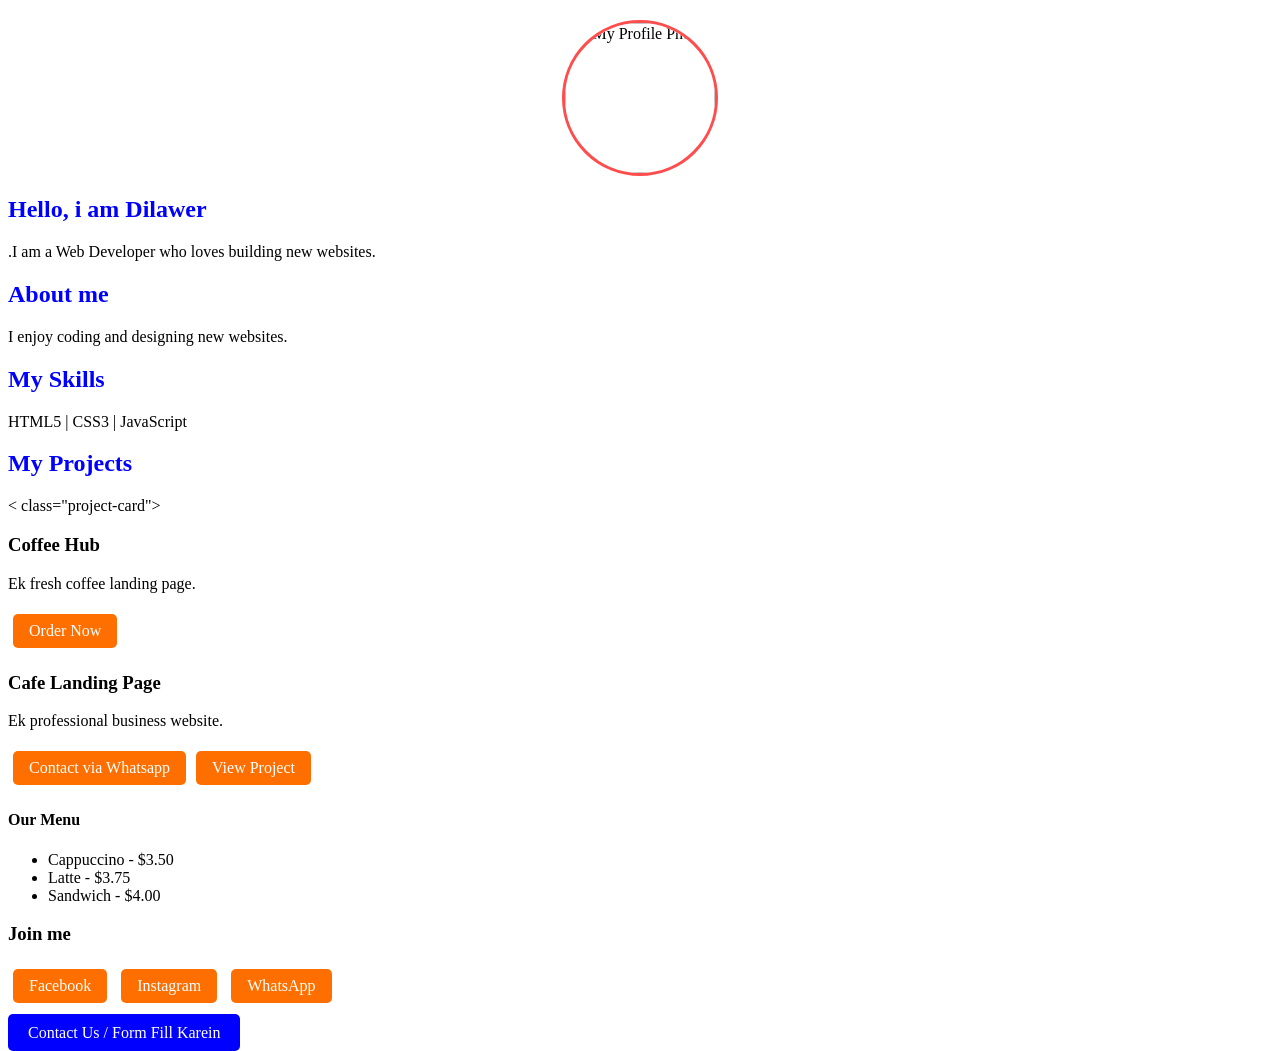
==== index.html @ 37685847 "Update index.html" ====
<html lang="en">
<head>
    <meta charset="UTF-8">
    <title>Dilawer Portfolio</title>
    <meta name="viewport" content="width=device-width, initial-scale=1.0">
      <link rel="icon" href="design-logo.png" type="image/png">
    <style>
        
    
body {
    background-image: url("https://images.unsplash.com/photo-1507525428034-b723cf961d3e");
    background-size: cover;
    background-repeat: no-repeat;
    background-position: center;
}


        .projects-container {
            display: flex;
            flex-wrap: wrap;
            gap: 20px;
            justify-content: center;
            margin-top: 20px;
        }
        .project-card {
            border: 1px solid #ddd;
            padding: 20px;
            border-radius: 10px;
            width: 300px;
            background: #fff;
            text-align: center;
            min-height: 300px; /* Cards ki height barabar karne ke liye */
        }
        .btn-orange {
            background-color: #FF6F00 !important;
            color: white !important;
            padding: 8px 16px;
            text-decoration: none;
            border-radius: 5px;
            display: inline-block;
            margin: 5px;
        } 
       #rakha { 
           text_aling: center;
           color:blue;
           fount_weight:200;}
        .c1 {
    text-align: center;
    margin: 20px 0;
}
.profile-img {
    width: 150px;
    height: 150px;
    border-radius: 50%;
    object-fit: cover  zoom; 
    border: 3px solid #ff4d4d; /* Optional: down*/
}
 .about-section {
    background: white;
    max-width: 400px;
    margin: 30px auto;
    padding: 20px;
    border-radius: 15px;
    box-shadow: 0 4px 8px rgba(0,0,0,0.1);
   }   
        
        
    </style>
</head> <body/>
        <body>
            
         <section  class="about_section"> <p class="c1">
    <img src="https://raw.githubusercontent.com/sawaizkhan264-pixel/my-portfolio/main/1761150014281.jpg" alt="My Profile Photo" alt="My Profile Photo" class="profile-img">
            </p> </body>
    

     <h1><body><span id="rakha">Hello, i am Dilawer</span> </body> </h1>
    <p>.I am a Web Developer who loves building new websites.</p>
         </section>

    <h2><span id="rakha">About me </span></h2>
    <p>I enjoy coding and designing new websites.</p>

    <h2><span id="rakha">My Skills</span></h2>
    <p>HTML5 | CSS3 | JavaScript</p>
<h2><span id="rakha">My Projects </span></h2>
<!-- Coffee Hub Section -->
< class="project-card">
    <h3>Coffee Hub</h3>
    <p>Ek fresh coffee landing page.</p>
    
    <a href="https://wa.me/923480490910?text=Hi!%20Mujhe%20Coffee%20Hub%20order%20karna%20chahta%20hoon." class="btn-orange">Order Now</a>
</p>
    
    
    
<!-- Cafe Landing Page Section -->
<class="project-card">
    <h3>Cafe Landing Page</h3>
    <p>Ek professional business website.</p>
    <a href="https://wa.me/923480490910?text=Hi!%20Main%20aap%20ki%20cafe%20web%20ke%20bary%20mein%20baat%20karna%20chahta%20hoon." class="btn-orange">Contact via Whatsapp 
    

<a href="https://sawaizkhan264-pixel.github.io/my-portfolio/cafe-landing/cafe-landing/index.html" class="btn-orange" target="_blank">View Project</a>
        
        



    <h4>Our Menu</h4>
    <ul>     <li>Cappuccino - $3.50</li>
        <li>Latte - $3.75</li>
        <li>Sandwich - $4.00</li>
    </ul>
    <h3>Join me</h3>
    <p>
        
<a href="https://www.facebook.com/share/1A7s5JXWNY/" class="btn-orange">Facebook</a>
<a href="https://www.instagram.com/dillubuzdar?igsh=MTFvNDR2cjA4bnh6aw/" class="btn-orange">Instagram</a>
<a href="https://wa.me/923480490910" class="btn-orange">WhatsApp</a>
    

        </p>

    
   <a href="https://docs.google.com/forms/d/e/1FAIpQLSccHSs1FJjBdrR1X-l_KVhnLwNKas54GbR36euGkGKfFAAviA/viewform?usp=dialog" target="_blank" style="padding: 10px 20px; background-color: blue; color: white; text-decoration: none; border-radius: 5px;">
    Contact Us / Form Fill Karein
   </a>
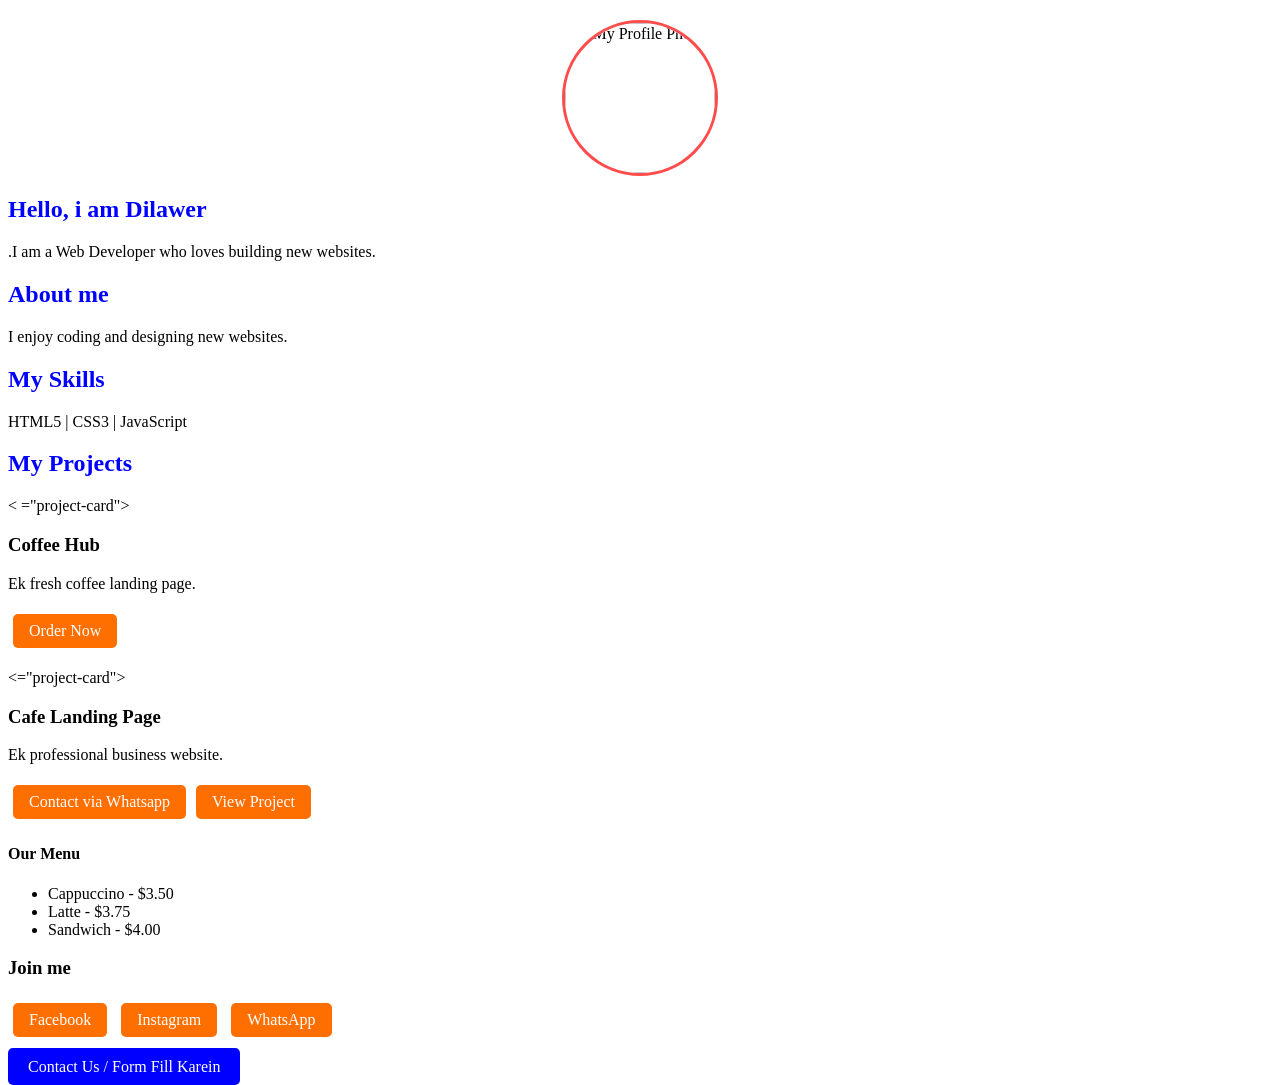
==== commit 1873a36a: "Update index.html" ====
--- a/index.html
+++ b/index.html
@@ -85,7 +85,7 @@
     <p>HTML5 | CSS3 | JavaScript</p>
 <h2><span id="rakha">My Projects </span></h2>
 <!-- Coffee Hub Section -->
-< class="project-card">
+< ="project-card">
     <h3>Coffee Hub</h3>
     <p>Ek fresh coffee landing page.</p>
     
@@ -95,7 +95,7 @@
     
     
 <!-- Cafe Landing Page Section -->
-<class="project-card">
+<="project-card">
     <h3>Cafe Landing Page</h3>
     <p>Ek professional business website.</p>
     <a href="https://wa.me/923480490910?text=Hi!%20Main%20aap%20ki%20cafe%20web%20ke%20bary%20mein%20baat%20karna%20chahta%20hoon." class="btn-orange">Contact via Whatsapp 
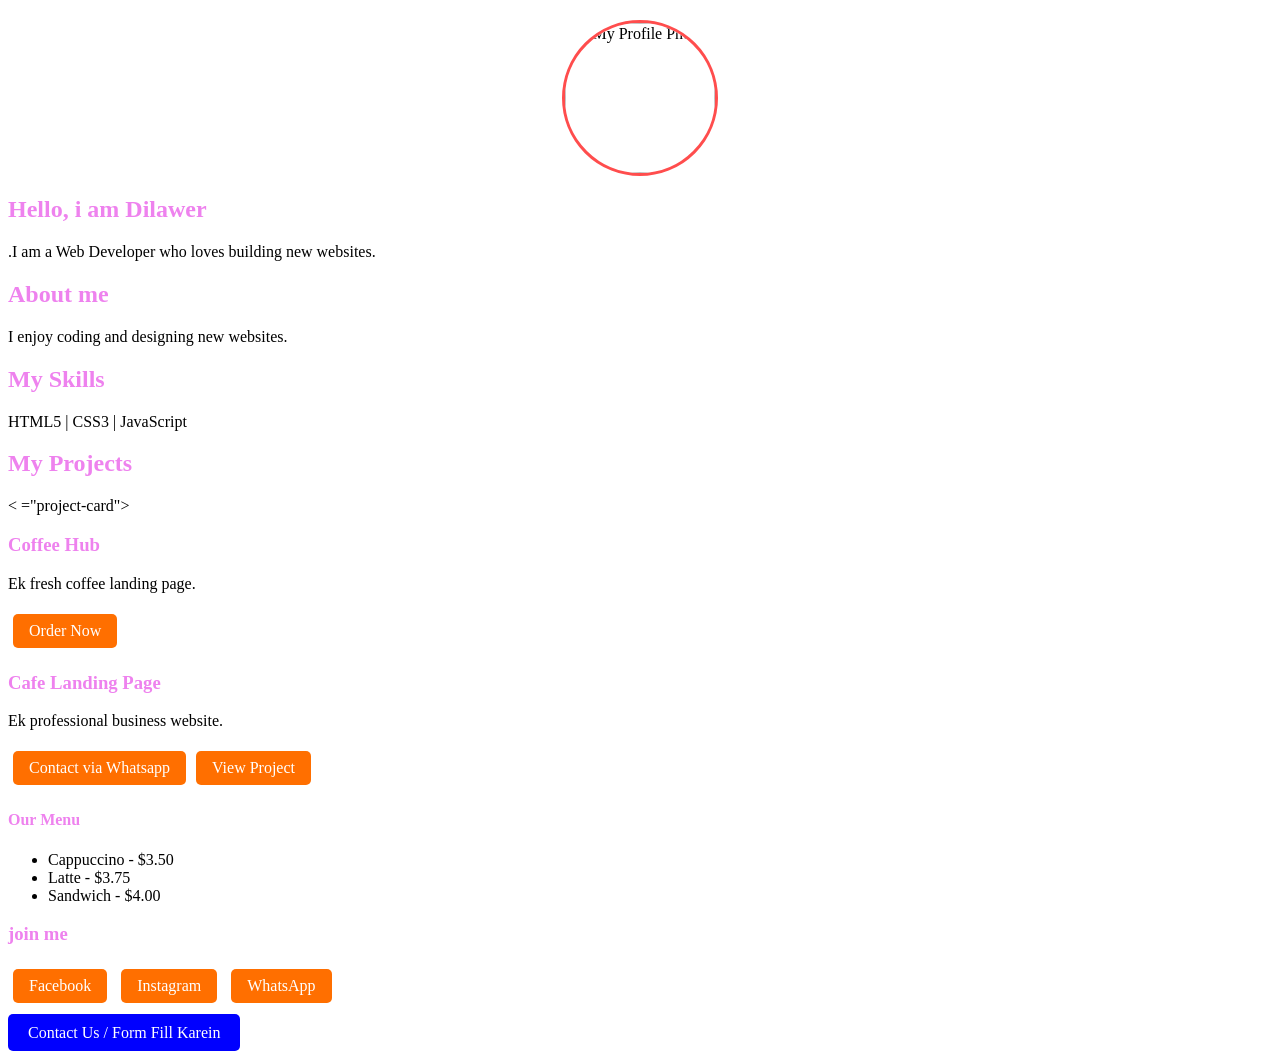
==== commit b42230c7: "Update index.html" ====
--- a/index.html
+++ b/index.html
@@ -42,7 +42,7 @@
         } 
        #rakha { 
            text_aling: center;
-           color:blue;
+           color:violet;
            fount_weight:200;}
         .c1 {
     text-align: center;
@@ -86,7 +86,7 @@
 <h2><span id="rakha">My Projects </span></h2>
 <!-- Coffee Hub Section -->
 < ="project-card">
-    <h3>Coffee Hub</h3>
+    <h3> <span id="rakha">Coffee Hub </span></h3>
     <p>Ek fresh coffee landing page.</p>
     
     <a href="https://wa.me/923480490910?text=Hi!%20Mujhe%20Coffee%20Hub%20order%20karna%20chahta%20hoon." class="btn-orange">Order Now</a>
@@ -95,8 +95,8 @@
     
     
 <!-- Cafe Landing Page Section -->
-<="project-card">
-    <h3>Cafe Landing Page</h3>
+<p>
+    <h3><span id="rakha">Cafe Landing Page </span></h3>
     <p>Ek professional business website.</p>
     <a href="https://wa.me/923480490910?text=Hi!%20Main%20aap%20ki%20cafe%20web%20ke%20bary%20mein%20baat%20karna%20chahta%20hoon." class="btn-orange">Contact via Whatsapp 
     
@@ -107,12 +107,12 @@
 
 
 
-    <h4>Our Menu</h4>
+    <h4> <span id="rakha">Our Menu </span></h4>
     <ul>     <li>Cappuccino - $3.50</li>
         <li>Latte - $3.75</li>
         <li>Sandwich - $4.00</li>
     </ul>
-    <h3>Join me</h3>
+    <h3><span id="rakha">join me </span></h3>
     <p>
         
 <a href="https://www.facebook.com/share/1A7s5JXWNY/" class="btn-orange">Facebook</a>
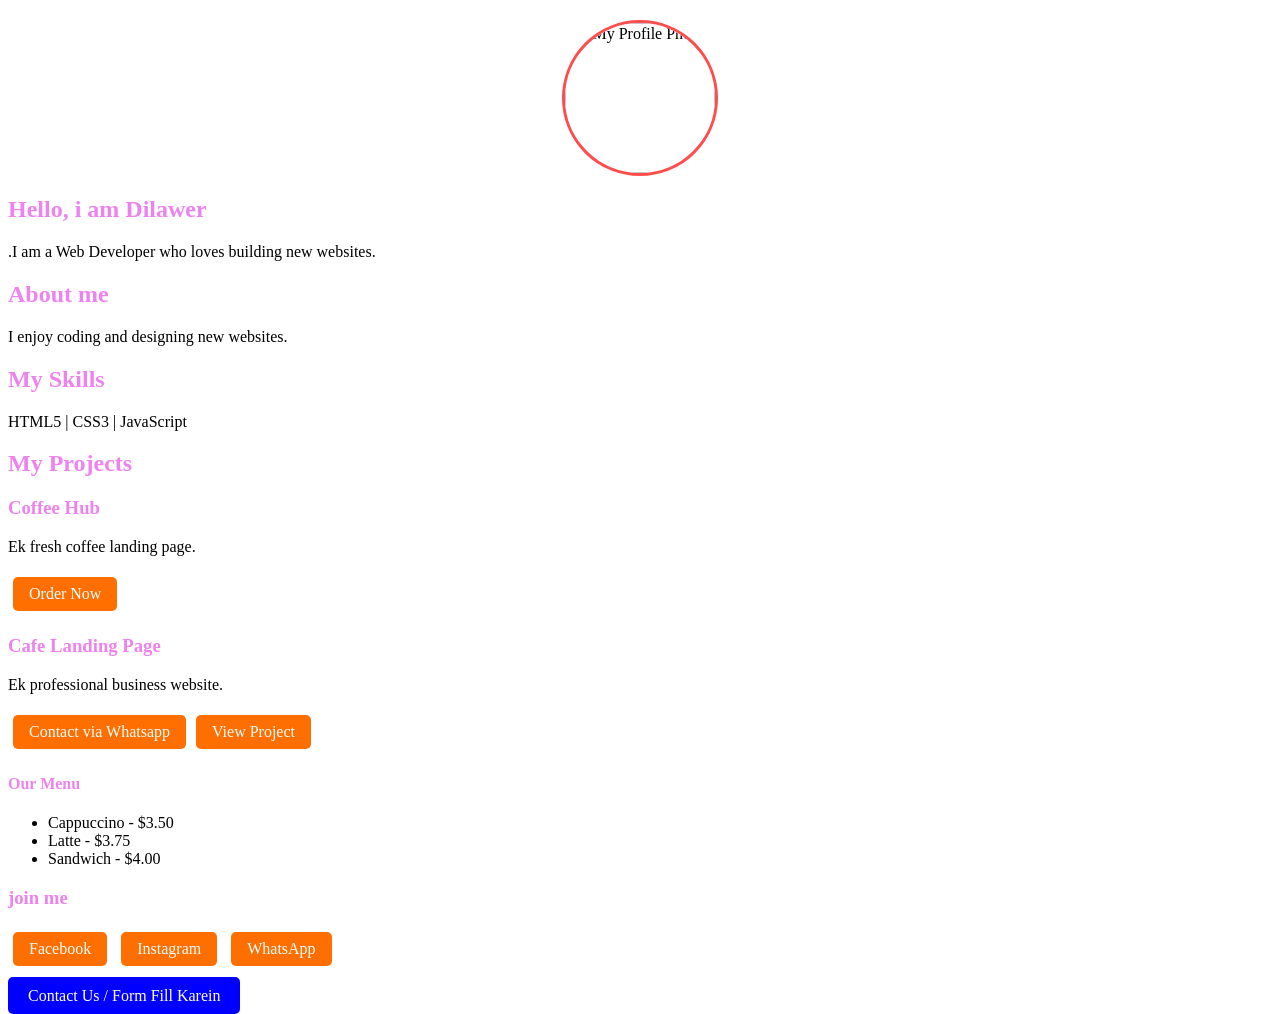
==== commit 198f8d34: "Update index.html" ====
--- a/index.html
+++ b/index.html
@@ -85,7 +85,7 @@
     <p>HTML5 | CSS3 | JavaScript</p>
 <h2><span id="rakha">My Projects </span></h2>
 <!-- Coffee Hub Section -->
-< ="project-card">
+<p></p>
     <h3> <span id="rakha">Coffee Hub </span></h3>
     <p>Ek fresh coffee landing page.</p>
     
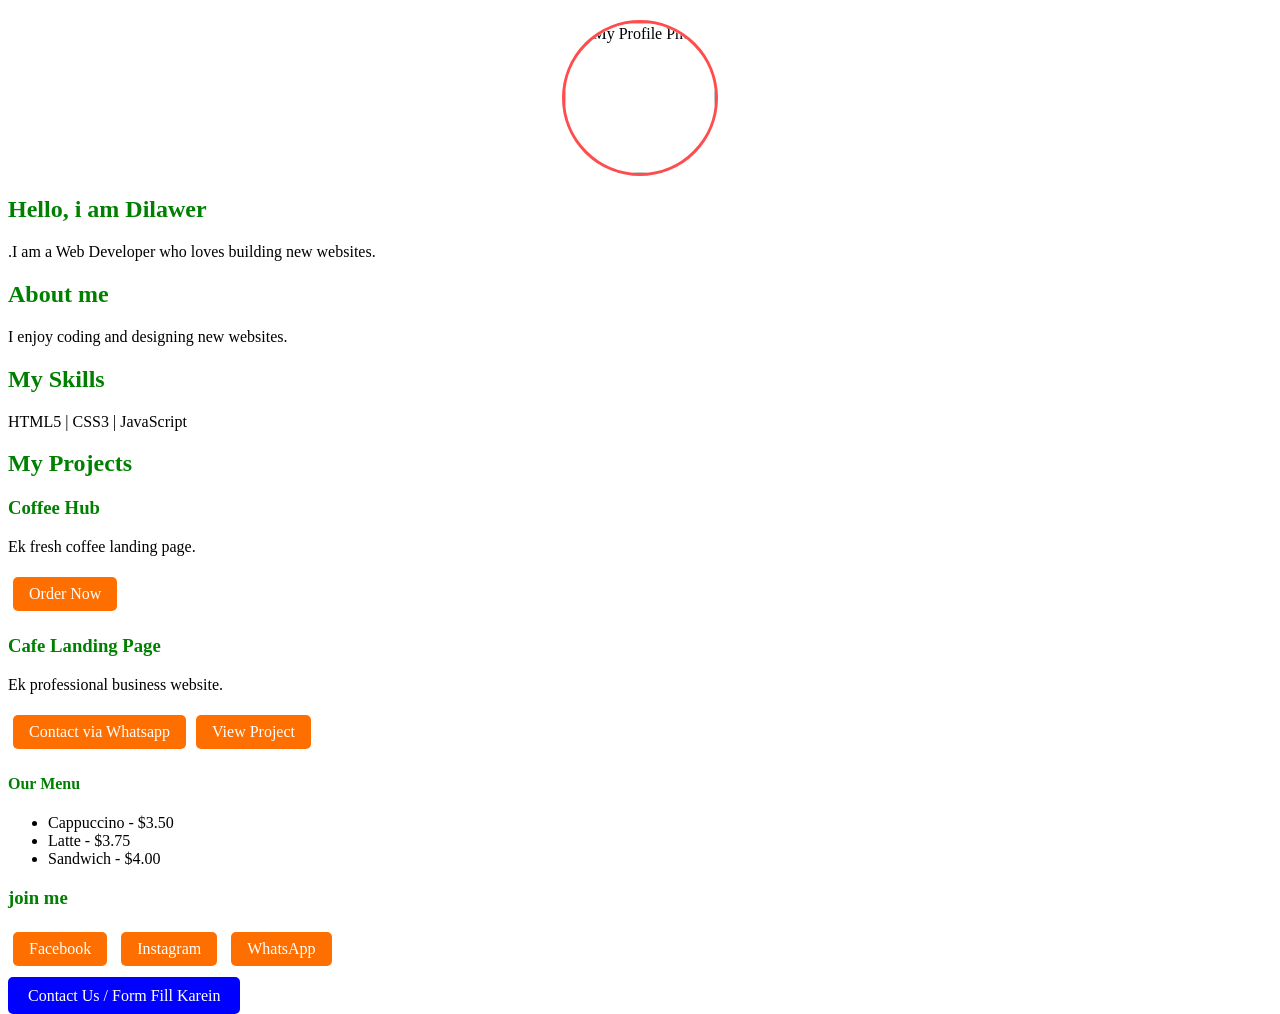
==== commit 956773ac: "Update index.html" ====
--- a/index.html
+++ b/index.html
@@ -42,7 +42,7 @@
         } 
        #rakha { 
            text_aling: center;
-           color:violet;
+           color:green;
            fount_weight:200;}
         .c1 {
     text-align: center;
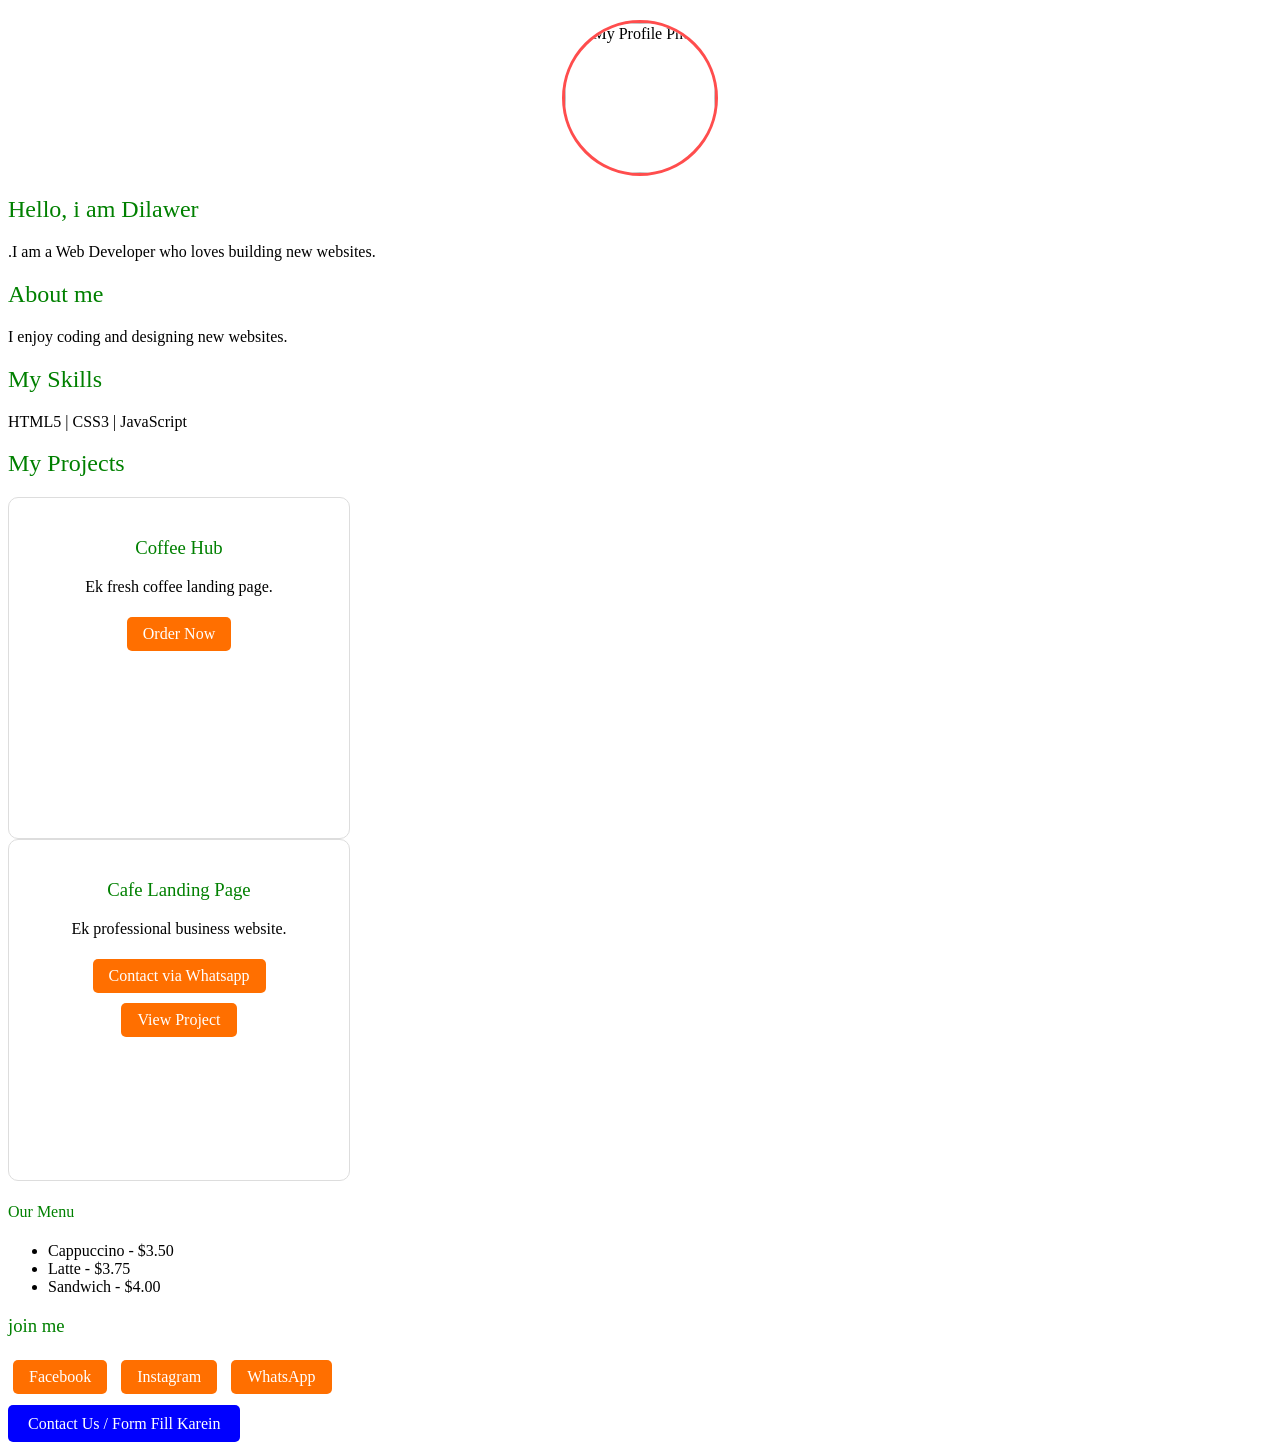
==== commit f2443de7: "Update index.html" ====
--- a/index.html
+++ b/index.html
@@ -40,10 +40,12 @@
             display: inline-block;
             margin: 5px;
         } 
-       #rakha { 
-           text_aling: center;
-           color:green;
-           fount_weight:200;}
+       #rakha {
+    text-align: center; /* Spelling fixed */
+    color: green;
+    font-weight: 200;   /* Spelling fixed */
+       }
+        
         .c1 {
     text-align: center;
     margin: 20px 0;
@@ -85,23 +87,20 @@
     <p>HTML5 | CSS3 | JavaScript</p>
 <h2><span id="rakha">My Projects </span></h2>
 <!-- Coffee Hub Section -->
-<p></p>
-    <h3> <span id="rakha">Coffee Hub </span></h3>
+
+    <div class="project-card">
+    <h3><span id="rakha">Coffee Hub</span></h3>
     <p>Ek fresh coffee landing page.</p>
+    <a href="https://wa.me/923480490910?text=Hi%20Mujhe%20Coffee%20Order%20karna%20chahta%20hoon." class="btn-orange">Order Now</a>
+</div>
+
+<div class="project-card">
+    <h3><span id="rakha">Cafe Landing Page</span></h3>
+    <p>Ek professional business website.</p>
+    <a href="https://wa.me/923480490910?text=Hi%20Main%20aapki%20cafe%20web%20ke%20bary%20mein%20baat%20karna%20chahta%20hoon." class="btn-orange">Contact via Whatsapp</a>
+    <a href="https://sawaizkhan264-pixel.github.io/my-portfolio/cafe-landing/cafe-landing/index.html" class="btn-orange">View Project</a>
+</div>
     
-    <a href="https://wa.me/923480490910?text=Hi!%20Mujhe%20Coffee%20Hub%20order%20karna%20chahta%20hoon." class="btn-orange">Order Now</a>
-</p>
-    
-    
-    
-<!-- Cafe Landing Page Section -->
-<p>
-    <h3><span id="rakha">Cafe Landing Page </span></h3>
-    <p>Ek professional business website.</p>
-    <a href="https://wa.me/923480490910?text=Hi!%20Main%20aap%20ki%20cafe%20web%20ke%20bary%20mein%20baat%20karna%20chahta%20hoon." class="btn-orange">Contact via Whatsapp 
-    
-
-<a href="https://sawaizkhan264-pixel.github.io/my-portfolio/cafe-landing/cafe-landing/index.html" class="btn-orange" target="_blank">View Project</a>
         
         
 
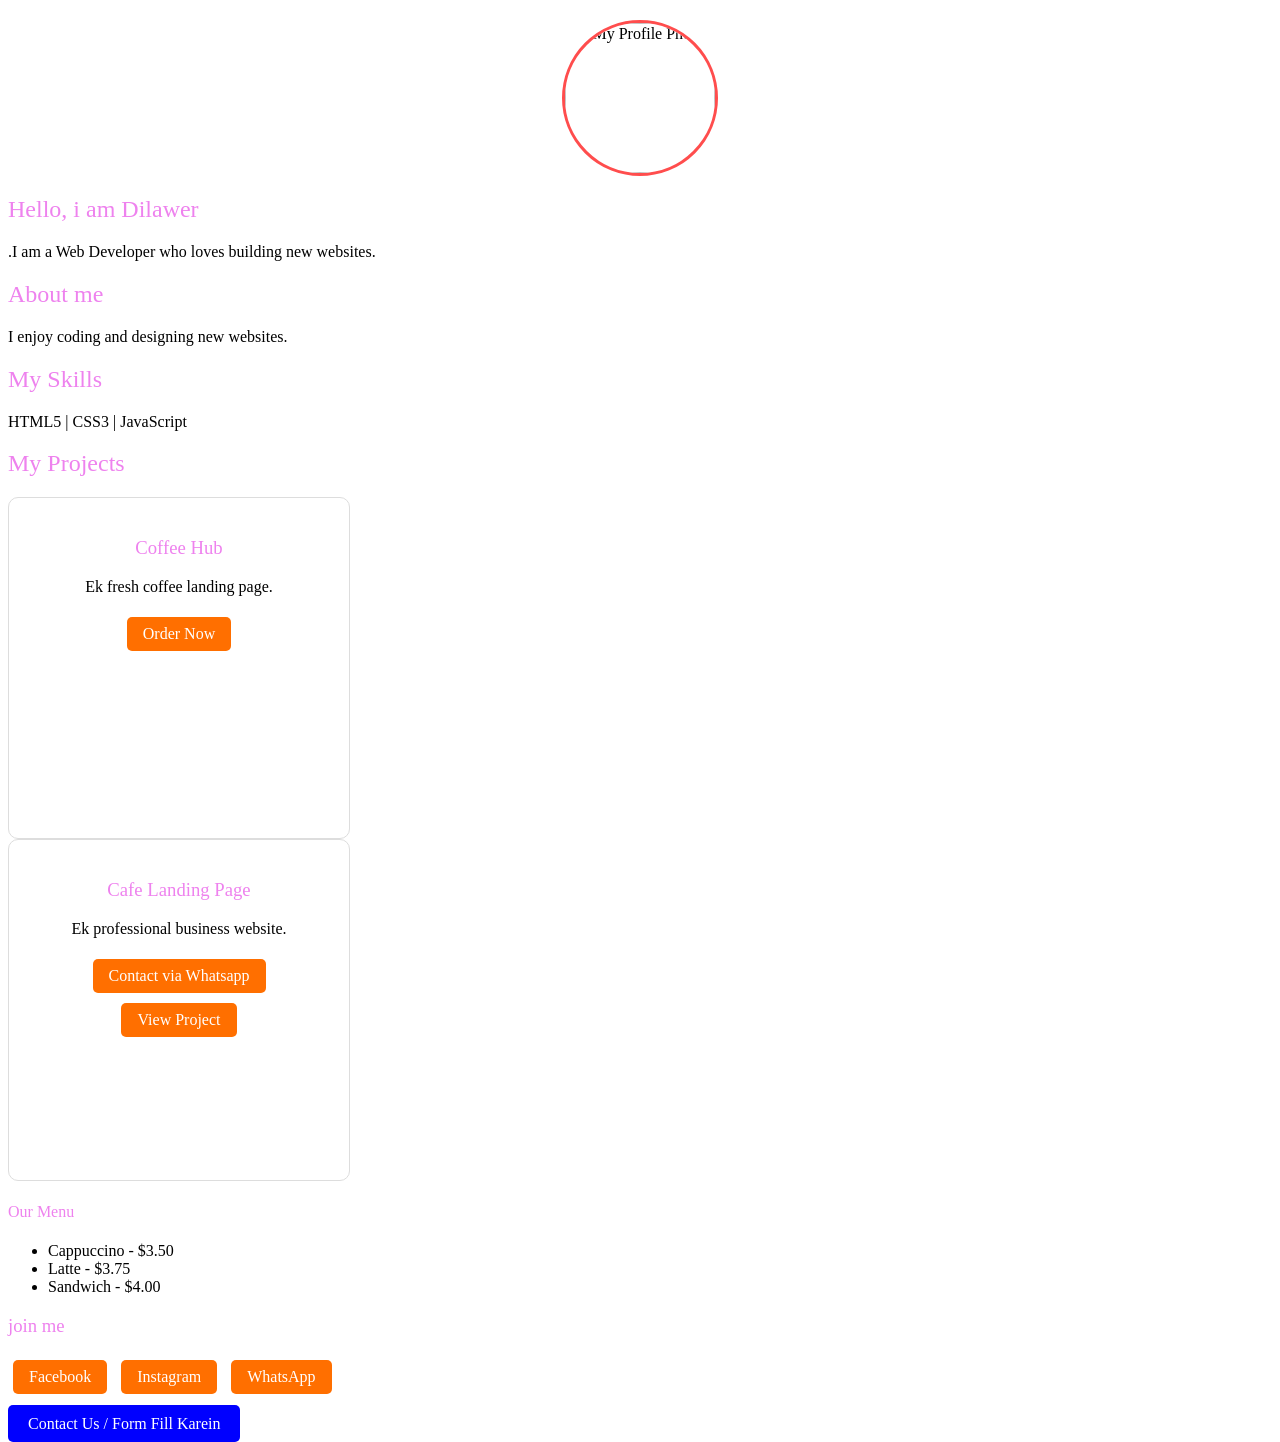
==== commit f25855fd: "Update index.html" ====
--- a/index.html
+++ b/index.html
@@ -42,7 +42,7 @@
         } 
        #rakha {
     text-align: center; /* Spelling fixed */
-    color: green;
+    color: violet;
     font-weight: 200;   /* Spelling fixed */
        }
         
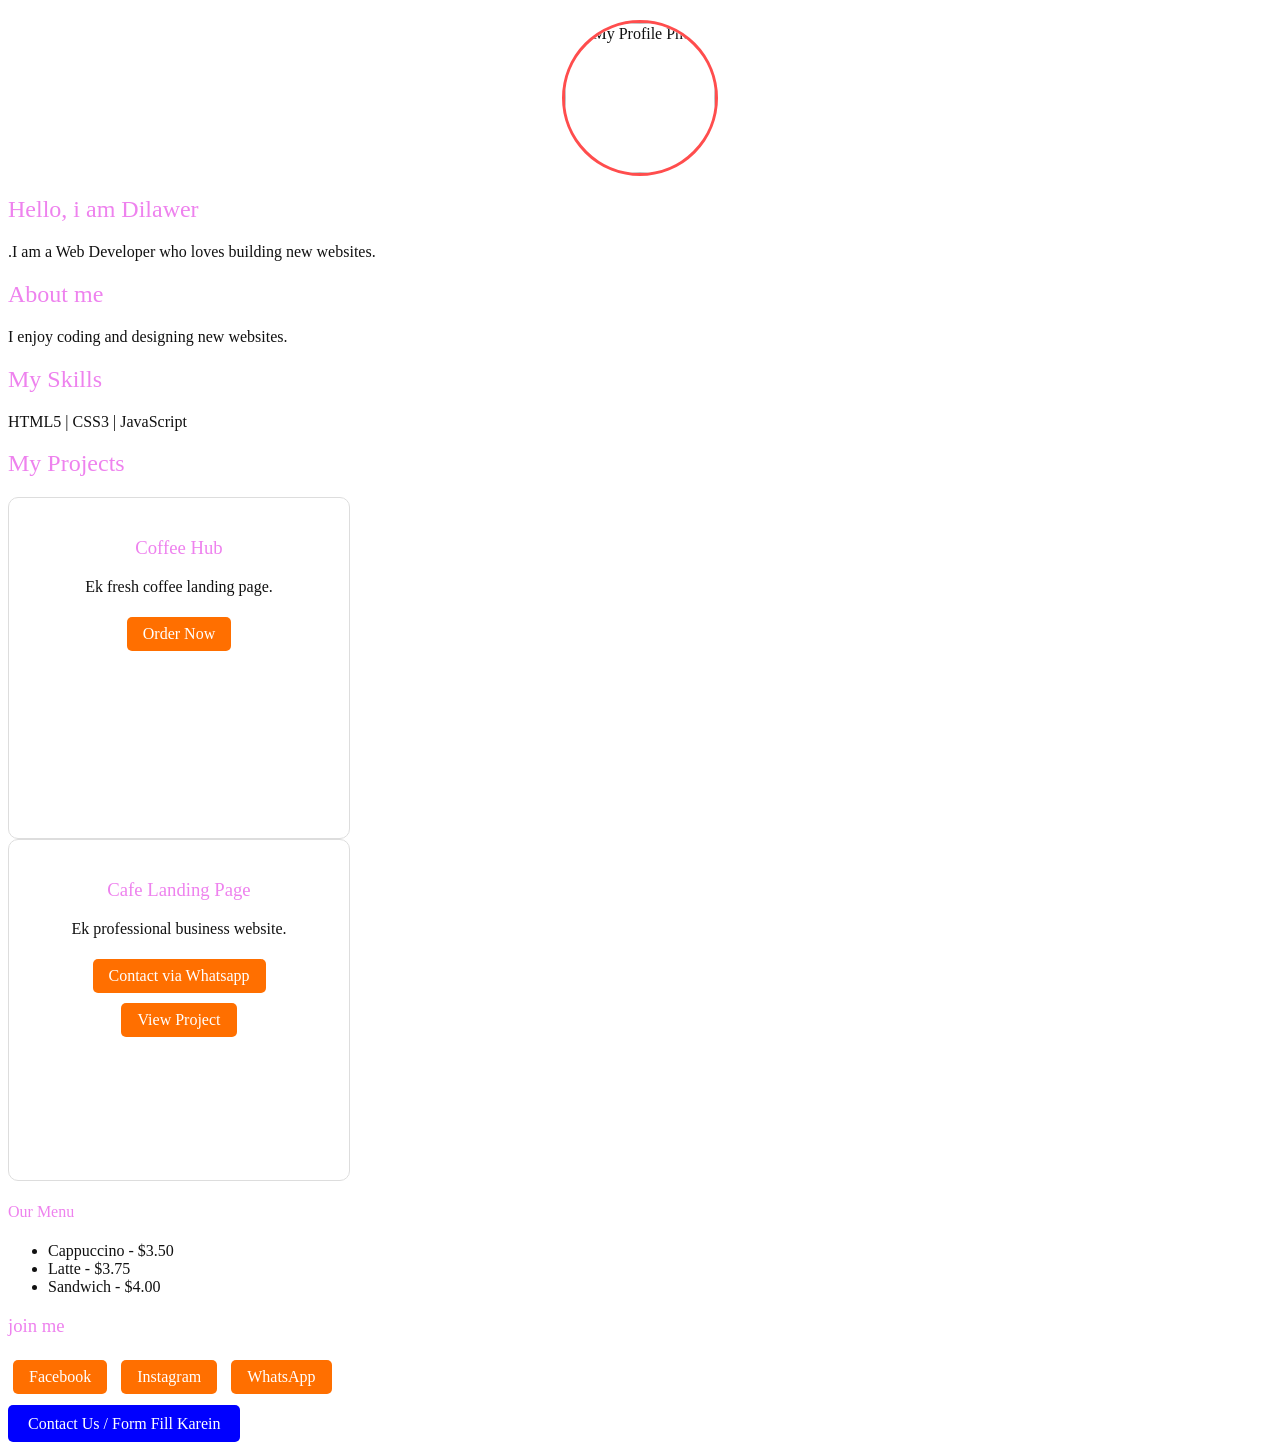
==== commit 03c90c9c: "Update index.html" ====
--- a/index.html
+++ b/index.html
@@ -13,7 +13,25 @@
     background-repeat: no-repeat;
     background-position: center;
 }
+body {
+    position: relative;
+    background: url('your-background-image.jpg') no-repeat center center fixed;
+    background-size: cover;
+    color: #111; /* Text color ko thoda dark ya solid karein */
+}
 
+/* Yeh overlay poori screen par ek halka tint le aayega taake text clear dikhe */
+body::before {
+    content: "";
+    position: fixed;
+    top: 0;
+    left: 0;
+    width: 100%;
+    height: 100%;
+    background-color: rgba(255, 255, 255, 0.75); /* Light overlay (agar dark theme chahiye toh rgba(0,0,0,0.6) kar dein) */
+    z-index: -1;
+}
+        
 
         .projects-container {
             display: flex;
